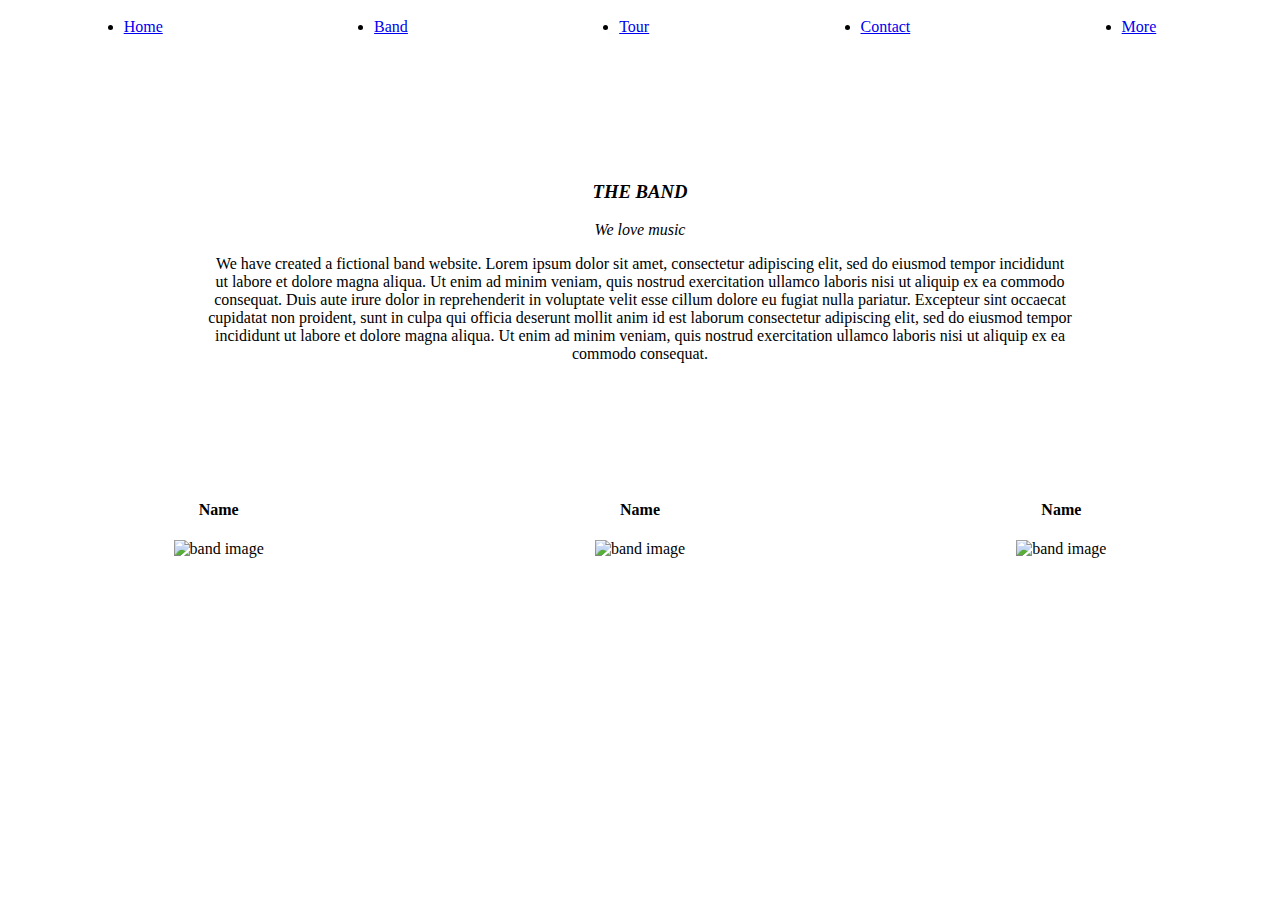
==== band.html @ 84d215eb "made a new website project" ====
<html lang="en">

<head>
    <meta charset="UTF-8">
    <meta http-equiv="X-UA-Compatible" content="IE=edge">
    <meta name="viewport" content="width=device-width, initial-scale=1.0">
    <link rel="stylesheet" href="./styles.css">
    <title>Band Page</title>

</head>

<body>
    <nav>
        <ul>
            <li>
                <a href="./index.html">Home</a>
            </li>
            <li>
                <a href="./band.html">Band</a>
            </li>
            <li>
                <a href="./tour.html">Tour</a>
            </li>
            <li>
                <a href="#">Contact</a>
            </li>
            <li>
                <a href="#">More</a>
            </li>
        </ul>
    </nav>

    <!-- section for band info -->
    <section id="band-info-section">
        <h3>THE BAND</h3>
        <p id="sub-title">We love music</p>
        <p>We have created a fictional band website. Lorem ipsum dolor sit amet, consectetur adipiscing elit, sed do
            eiusmod tempor incididunt ut labore et dolore magna aliqua. Ut enim ad minim veniam, quis nostrud
            exercitation ullamco laboris nisi ut aliquip ex ea commodo consequat. Duis aute irure dolor in reprehenderit
            in voluptate velit esse cillum dolore eu fugiat nulla pariatur. Excepteur sint occaecat cupidatat non
            proident, sunt in culpa qui officia deserunt mollit anim id est laborum consectetur adipiscing elit, sed do
            eiusmod tempor incididunt ut labore et dolore magna aliqua. Ut enim ad minim veniam, quis nostrud
            exercitation ullamco laboris nisi ut aliquip ex ea commodo consequat.</p>
    </section>
    <section id="band-members">
        <h4>Name</h4>
        <h4>Name</h4>
        <h4>Name</h4>
    </section>
    <section id="band-member-photos">
        <img src="	https://www.w3schools.com/w3images/bandmember.jpg" alt="band image">
        <img src="	https://www.w3schools.com/w3images/bandmember.jpg" alt="band image">
        <img src="	https://www.w3schools.com/w3images/bandmember.jpg" alt="band image">
    </section>
</body>

</html>
---- styles.css ----
nav ul {
   display: flex;
   flex-direction: row;
   justify-content: space-around;
   padding: 10px;
}

#main-band-section img {
    width: 100%;
    height: 800px;
}

#main-band-section .img-info {
    text-align: center;
}

#band-info-section {
    text-align: center;
    padding-left: 200px;
  padding-right: 200px;
  padding-bottom: 100px;
  padding-top: 100px;
}

#sub-title {
    font-style: italic;
}

#band-members, h4 {
    text-align: center;
    flex-direction: row;
    display: flex;
    justify-content: space-around;
}

#band-member-photos {
    text-align: center;
    flex-direction: row;
    display: flex;
    justify-content: space-around;
}

#band-tour-section, h3{
    text-align: center;
    font-style: italic;
    
}

.number-3 {
  padding: 1000px;
}

.color-red {
    color: white;
    background-color: red ;
}


.left-side {
    list-style: none;
} 
.tour-body {
    background-color: black;
    height: 500px;
    color: white;
    text-align: center;
   
}

.avalible-tickets ul {
list-style-type: none;
}
.avalible-tickets li {
margin-bottom: 10px;
}

.not-avalible {
background-color: red;
color: white;
padding-left: 5px;
padding-right: 5px;

} 

.avalible {
    background-color: black;
    color: white;
    border-radius: 50%;
    padding: 0 5px;
} 

.space-between {
    display: flex;
    flex-direction: row;
    justify-content: space-between;
}
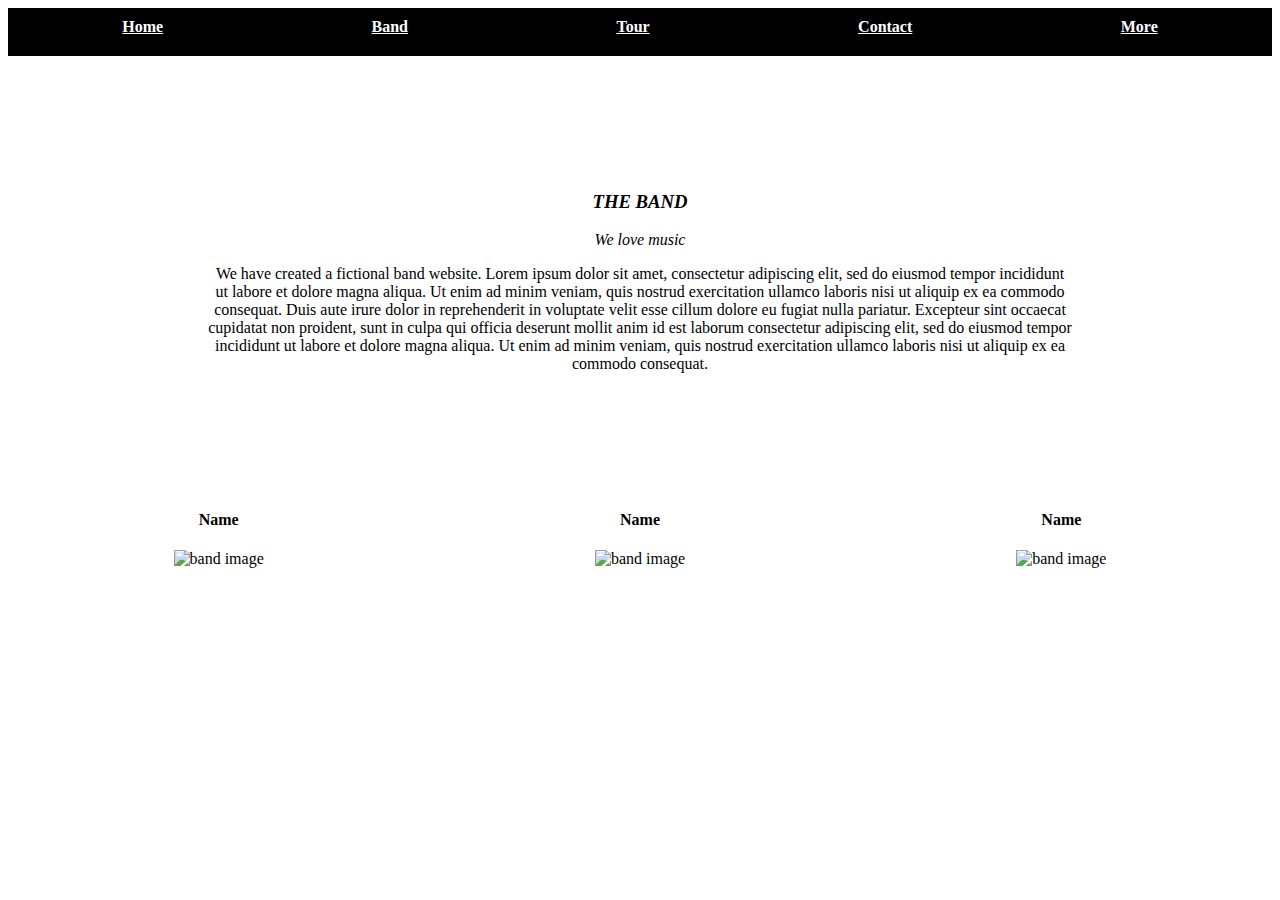
==== commit 98031e57: "minor changes" ====
--- a/band.html
+++ b/band.html
@@ -10,6 +10,7 @@
 </head>
 
 <body>
+    <header>
     <nav>
         <ul>
             <li>
@@ -29,6 +30,7 @@
             </li>
         </ul>
     </nav>
+    </header>
 
     <!-- section for band info -->
     <section id="band-info-section">
--- a/styles.css
+++ b/styles.css
@@ -3,6 +3,13 @@
    flex-direction: row;
    justify-content: space-around;
    padding: 10px;
+   background-color: black;
+}
+nav li {
+    list-style: none;
+}
+nav a {
+    color: white;
 }
 
 #main-band-section img {
@@ -72,6 +79,7 @@
 }
 .avalible-tickets li {
 margin-bottom: 10px;
+text-align: center  ;
 }
 
 .not-avalible {
@@ -92,6 +100,39 @@
 .space-between {
     display: flex;
     flex-direction: row;
-    justify-content: space-between;
+    justify-content: space-between ;
+}
+.contact-body, h1, h3{
+    text-align: center;
+    font-style: italic;
 }
 
+.contact-info, ul, li {
+    list-style: none;
+    padding-bottom: 10px;
+    font-weight: bold;
+    display: flex;
+   justify-content: center;
+   align-items: center;
+}
+
+.location-icon {
+    height: 50px;
+}
+
+.phone-icon {
+    height: 30px;
+}
+
+.email-icon {
+    height: 50px;
+}
+
+#bold-contact {
+    font-weight: bold;
+}
+
+.form-contact {
+display: flex;
+justify-content: center;
+}